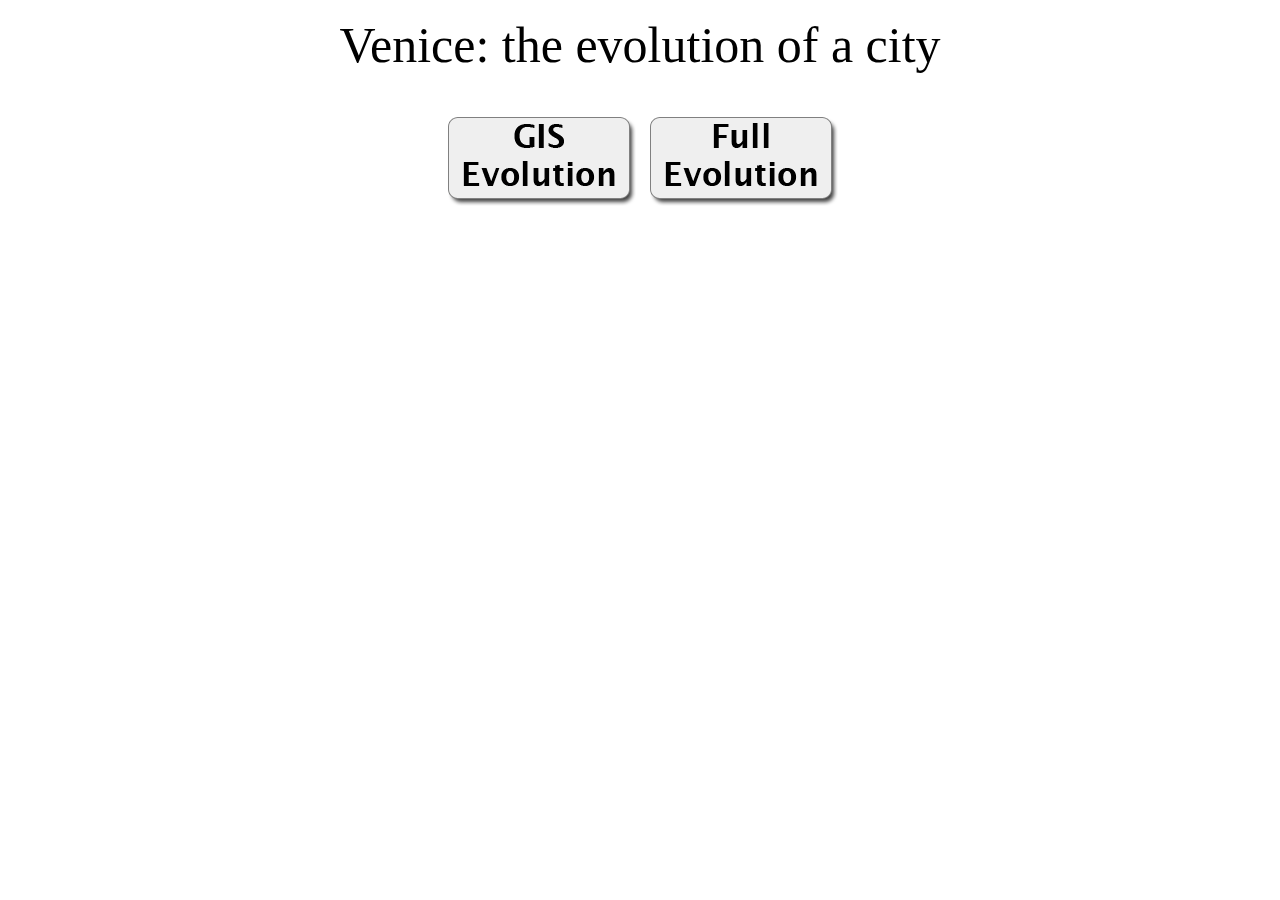
==== index.html @ f77750bb "Initial Upload" ====
<!DOCTYPE html>
<html>
	<head>
		<title>Evolution of a City</title>
		<link rel="stylesheet" href="css/layout.css" type="text/css" />
	</head>
	
	<body>
		<p style="text-align:center;font-size:50px;padding:20px;font-family:'Lucida Grande';">Venice: the evolution of a city</p>
		<div class="wrapper">
			<p style= "text-align:center;">
				<a href=GIS_evolution.html><img src="images/GIS evolution button.png" 
					onmouseover="this.src='images/GIS evolution button hover.png'"
					onmouseout="this.src='images/GIS evolution button.png'" /></A>

				<a href="evolution.html"><img src="images/Full evolution button.png" 
					onmouseover="this.src='images/Full evolution button hover.png'"
					onmouseout="this.src='images/Full evolution button.png'" /></A>
			</p>
		</div>
	</body>
	
</html<>
---- css/layout.css ----
@import "reset.css";

body {
  font-size: 62.5%; /* Causes base font size to be ~10px */
/*background: #fafafa;*/
}

.wrapper {
	width: 800px;
	margin: 0 auto;
	padding-top:15px;
}
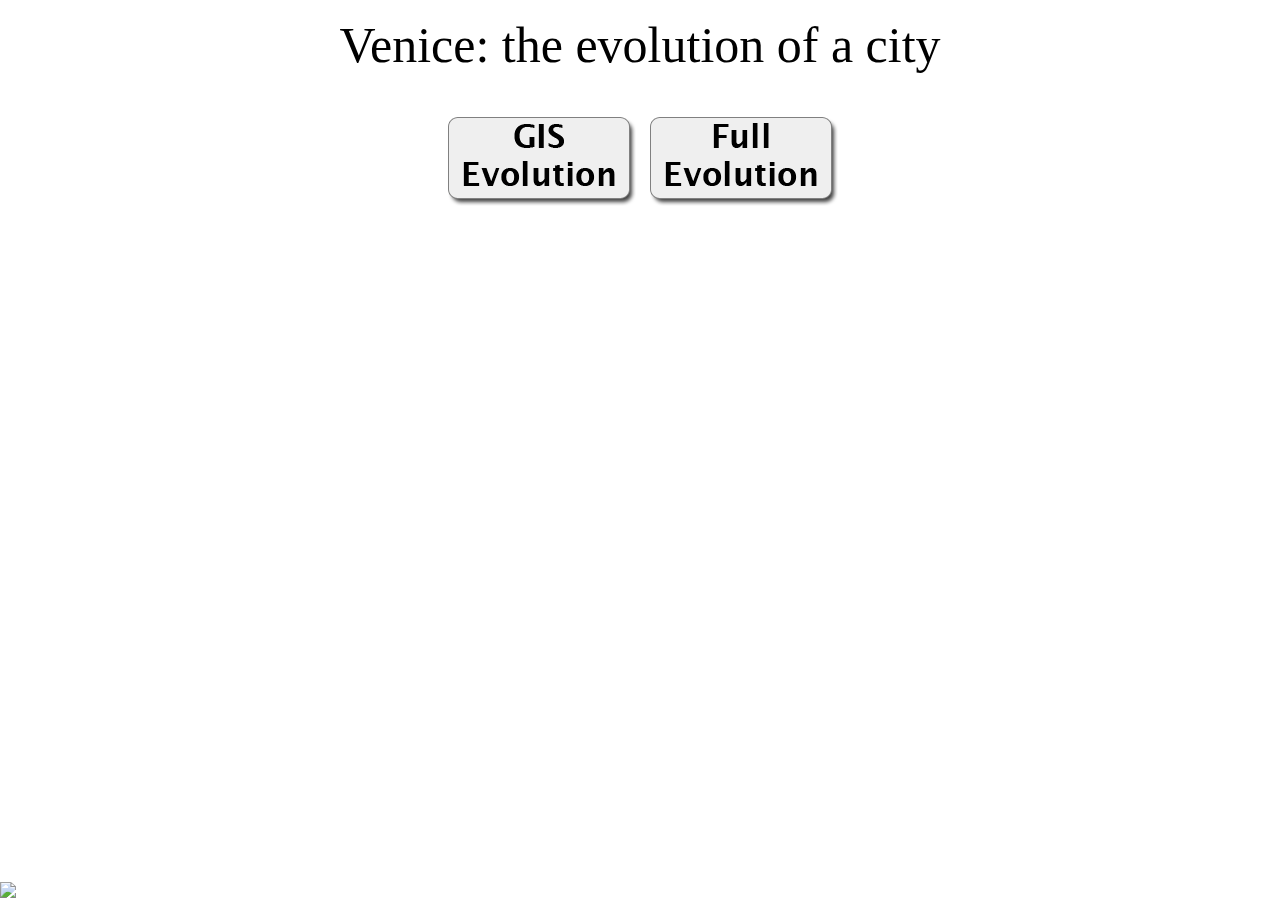
==== commit c338655f: "Google Analytics update" ====
--- a/index.html
+++ b/index.html
@@ -3,6 +3,24 @@
 	<head>
 		<title>Evolution of a City</title>
 		<link rel="stylesheet" href="css/layout.css" type="text/css" />
+
+	<script type="text/javascript">
+
+	/*GOOGLE ANALYTICS*/
+
+	  var _gaq = _gaq || [];
+	  _gaq.push(['_setAccount', 'UA-47662945-1']);
+	  _gaq.push(['_setDomainName', 'veniceprojectcenter.org']);
+	  _gaq.push(['_trackPageview']);
+	
+	  (function() {
+	    var ga = document.createElement('script'); ga.type = 'text/javascript'; ga.async = true;
+	    ga.src = ('https:' == document.location.protocol ? 'https://ssl' : 'http://www') + '.google-analytics.com/ga.js';
+	    var s = document.getElementsByTagName('script')[0]; s.parentNode.insertBefore(ga, s);
+	  })();
+
+	</script>
+
 	</head>
 	
 	<body>
@@ -18,6 +36,9 @@
 					onmouseout="this.src='images/Full evolution button.png'" /></A>
 			</p>
 		</div>
+		<div style="position:fixed; left:0px; bottom:0px;">
+			<a href="http://veniceprojectcenter.org"><img src="images/vpc25logo.png" left:0px bottom:0px position:fixed></a>
+		</div>
 	</body>
 	
-</html<>+</html<>
